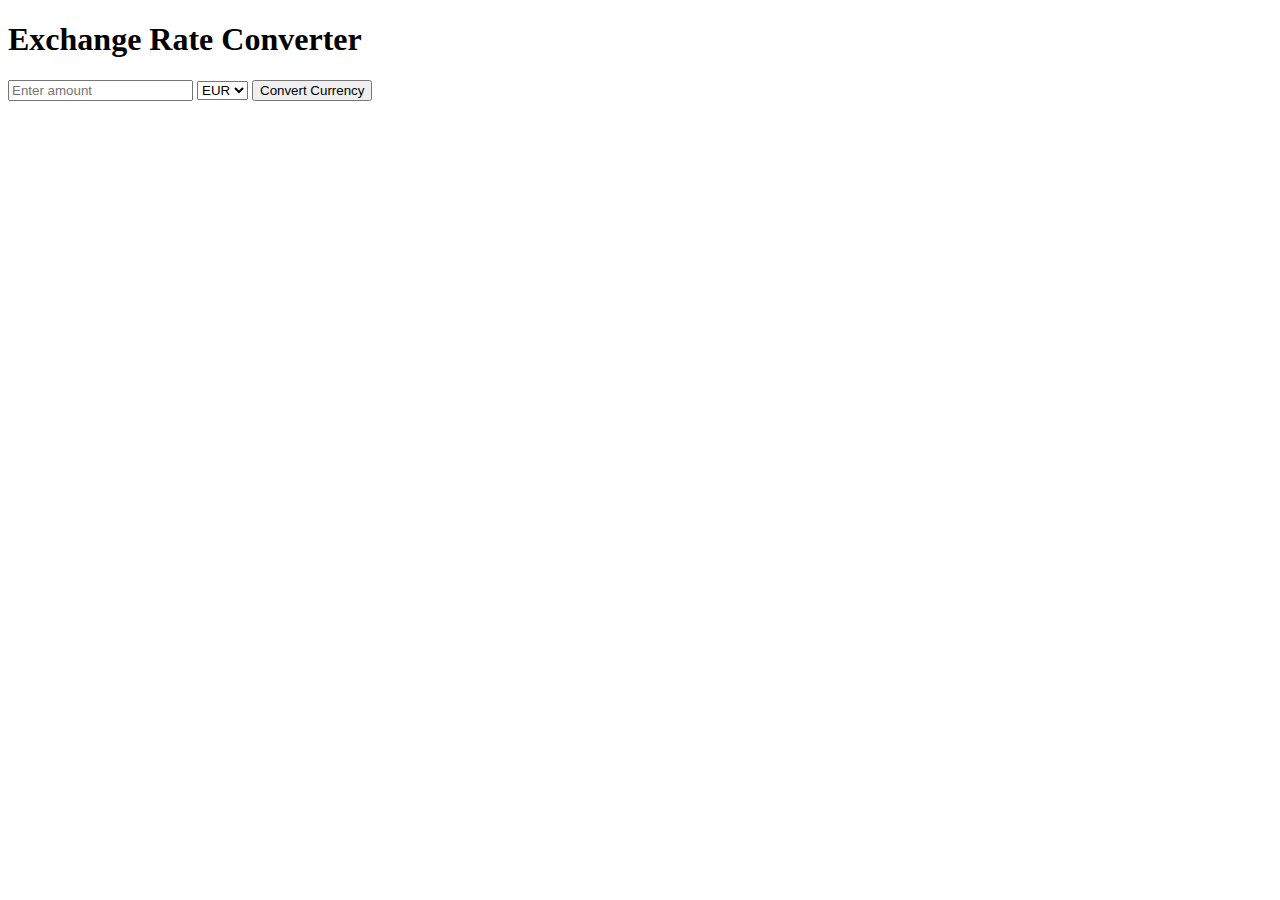
==== index.html @ da8d1107 "create index template" ====
<!doctype html>
<html lang="en">
<head>
    <meta charset="UTF-8">
    <meta name="viewport"
          content="width=device-width, user-scalable=no, initial-scale=1.0, maximum-scale=1.0, minimum-scale=1.0">
    <meta http-equiv="X-UA-Compatible" content="ie=edge">
    <title>Currency Exchanger</title>
    <script src="exchange.js"></script>
</head>
<body>
<h1>Exchange Rate Converter</h1>
<input type="number" id="amount" placeholder="Enter amount">
<select id="currency">
    <option value="EUR">EUR</option>
    <option value="CAD">CAD</option>
    <option value="GBP">GBP</option>
    <option value="JPY">JPY</option>
</select>
<button id="convert">Convert Currency</button>
<div id="result"></div>
</body>
</html>
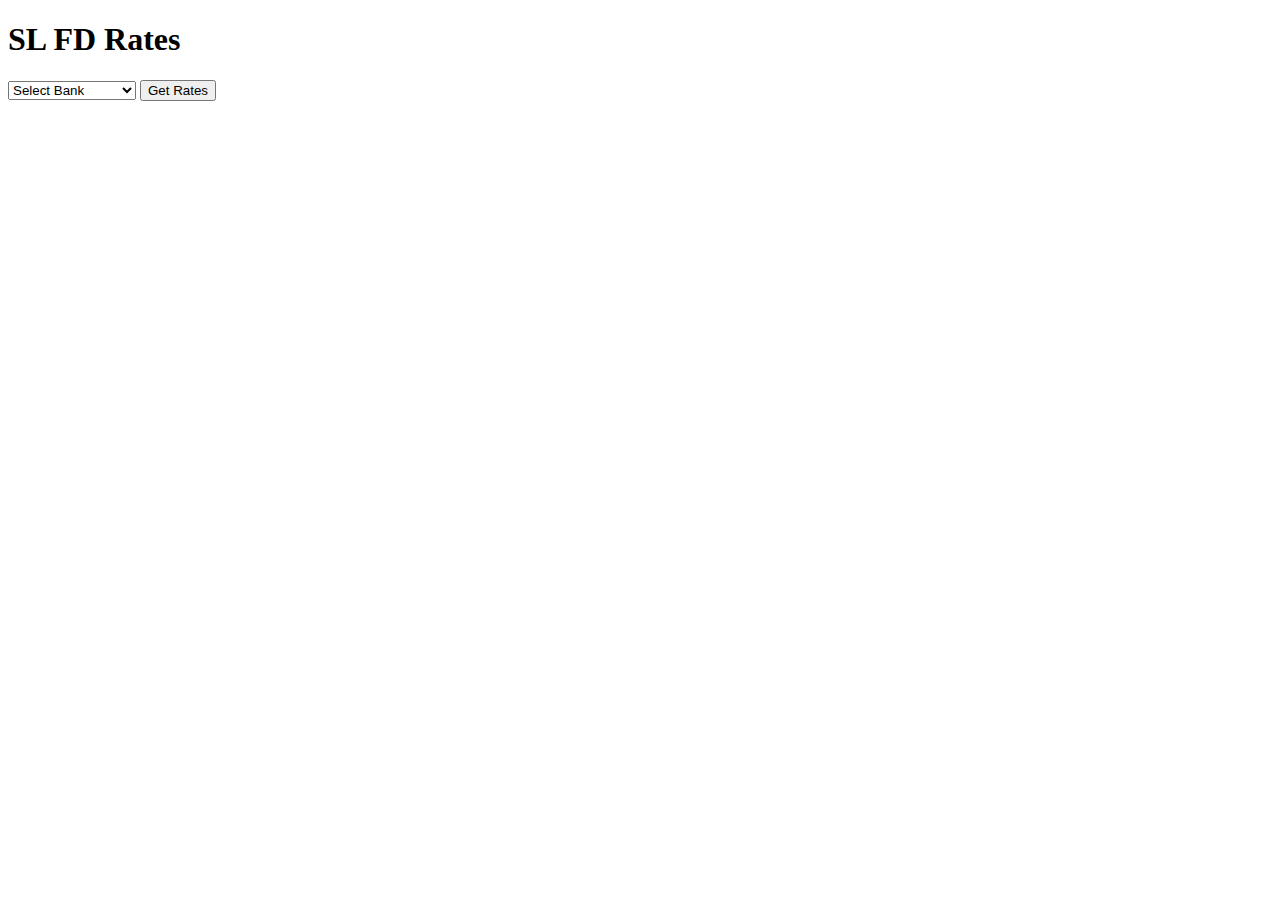
==== commit 48dece26: "complete" ====
--- a/index.html
+++ b/index.html
@@ -5,19 +5,24 @@
     <meta name="viewport"
           content="width=device-width, user-scalable=no, initial-scale=1.0, maximum-scale=1.0, minimum-scale=1.0">
     <meta http-equiv="X-UA-Compatible" content="ie=edge">
+    <link href="https://cdn.jsdelivr.net/npm/bootstrap@5.3.2/dist/css/bootstrap.min.css" rel="stylesheet" integrity="sha384-T3c6CoIi6uLrA9TneNEoa7RxnatzjcDSCmG1MXxSR1GAsXEV/Dwwykc2MPK8M2HN" crossorigin="anonymous">
+    <link href="popup.css">
     <title>Currency Exchanger</title>
-    <script src="exchange.js"></script>
 </head>
 <body>
-<h1>Exchange Rate Converter</h1>
-<input type="number" id="amount" placeholder="Enter amount">
-<select id="currency">
-    <option value="EUR">EUR</option>
-    <option value="CAD">CAD</option>
-    <option value="GBP">GBP</option>
-    <option value="JPY">JPY</option>
+<h1>SL FD Rates</h1>
+
+<select class="form-select" aria-label="Bank select">
+    <option selected>Select Bank</option>
+    <option value="1">Sampath Bank</option>
+    <option value="2">Commercial Bank</option>
+    <option value="3">Bank of Ceyloan</option>
 </select>
-<button id="convert">Convert Currency</button>
-<div id="result"></div>
+
+<button id="fdRate" class="btn btn-primary">Get Rates</button>
+<div id="resultTable"></div>
+
+<script src="ratereceiver.js"></script>
+<script src="https://cdn.jsdelivr.net/npm/bootstrap@5.3.2/dist/js/bootstrap.bundle.min.js" integrity="sha384-C6RzsynM9kWDrMNeT87bh95OGNyZPhcTNXj1NW7RuBCsyN/o0jlpcV8Qyq46cDfL" crossorigin="anonymous"></script>
 </body>
 </html>--- a/popup.css
+++ b/popup.css
@@ -0,0 +1,5 @@
+html
+{
+    width: 1000px; /* max: 1000px */
+    height: 750px; /* max: 750px */
+}